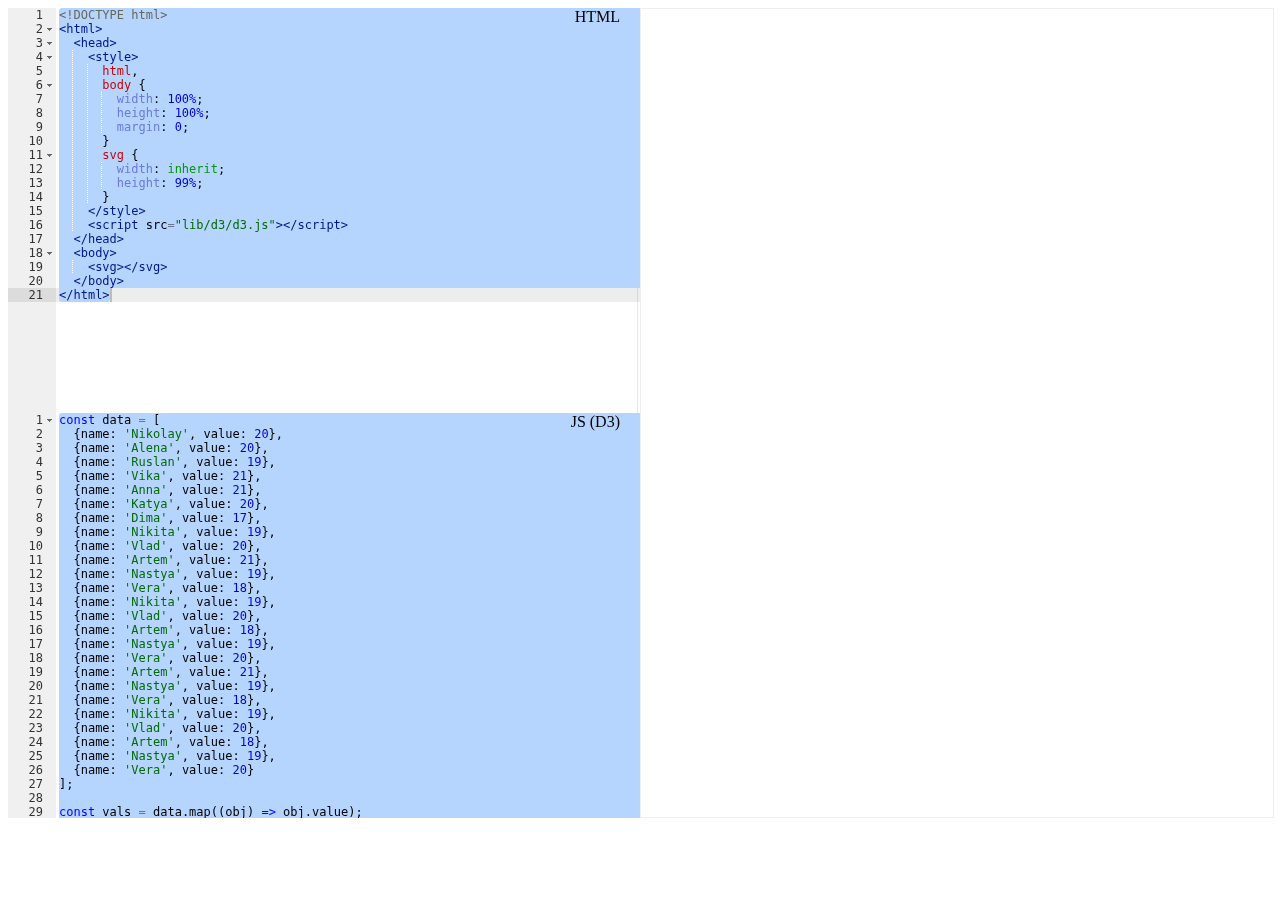
==== index.html @ 6fed1a98 "Конечное состояние" ====
<!DOCTYPE html>
<html lang="ru">
  <head>
    <meta charset="utf-8">
    <title>Демо: передаем данные из ace-редактора в iframe</title>
    <link rel="stylesheet" href="css/style.css">
  </head>
  <body>
    <main class="demo">
      <div class="demo__item">
        <div class="editor-list">
          <div class="editor-list__item editor-container">
            <span class="editor-list__item-title">HTML</span>
            <div class="editor-container__editor js-editor-html"></div>
          </div>
          <div class="editor-list__item editor-container">
            <span class="editor-list__item-title">JS (D3)</span>
            <div class="editor-container__editor js-editor-js"></div>
          </div>
        </div>
      </div>
      <div class="demo__item demo__preview js-frame-containter"></div>
    </main>

    <script src="lib/data/initials.js"></script>
    <script src="lib/ace/ace.js"></script>
    <script>
      const htmlEditor = ace.edit(document.querySelector('.js-editor-html'));
      htmlEditor.session.setMode("ace/mode/html"); // Режим редактора — HTML
      htmlEditor.session.setTabSize(2);
      htmlEditor.setValue(window.initialCode.initialHTML);

      const jsEditor = ace.edit(document.querySelector('.js-editor-js'));
      jsEditor.session.setMode("ace/mode/javascript"); // Режим редактора — javascript
      jsEditor.session.setTabSize(2);
      jsEditor.setValue(window.initialCode.initialJS);
      
      const getIframe = () => {
        const frame = document.createElement('iframe');
        frame.classList.add('demo__preview-frame');
        return frame;
      };

      const frameContainer = document.querySelector('.js-frame-containter');
      
      let interval = null;
      function onChange () {
        clearInterval(interval);
        interval = setTimeout(() => {
          frameContainer.innerHTML = '';
          
          const frame = getIframe();
          frameContainer.appendChild(frame);
          
          const doc = frame.contentDocument;
          doc.write(htmlEditor.getValue());
          doc.addEventListener('DOMContentLoaded', () => {
            const script = doc.createElement('script');
            script.textContent = jsEditor.getValue();
            doc.body.appendChild(script);
          })
          doc.close();
        }, 1000);
      }
      jsEditor.getSession().on('change', onChange);
      htmlEditor.getSession().on('change', onChange);
      onChange();
    </script>
  </body>
</html>
---- css/style.css ----
.demo {
  display: flex;
  height: 90vh;
}

.demo__item {
  /* position: relative; */
  flex: 1 0 50%;
}

.demo__preview {
  border: 1px solid #eeeeee;
}

.editor-container__editor {
  position: absolute;
  top: 0;
  right: 0;
  bottom: 0;
  left: 0;
}

.editor-list {
  display: flex;
  flex-direction: column;
  position: relative;
  height: 100%;
}

.editor-container {
  position: relative;
  flex: 1 0 50%;
}

.editor-list__item-title {
  position: absolute;
  right: 20px;
  top: 0;
  z-index: 10;
  font-size: 1em;
}

.demo__preview-frame {
  border: none;
  width: 100%;
  height: 100%;
}

.button {
  font-size: 1em;
  width: 50%;
  border-radius: 0;
  padding: 0.35em 1em;
}
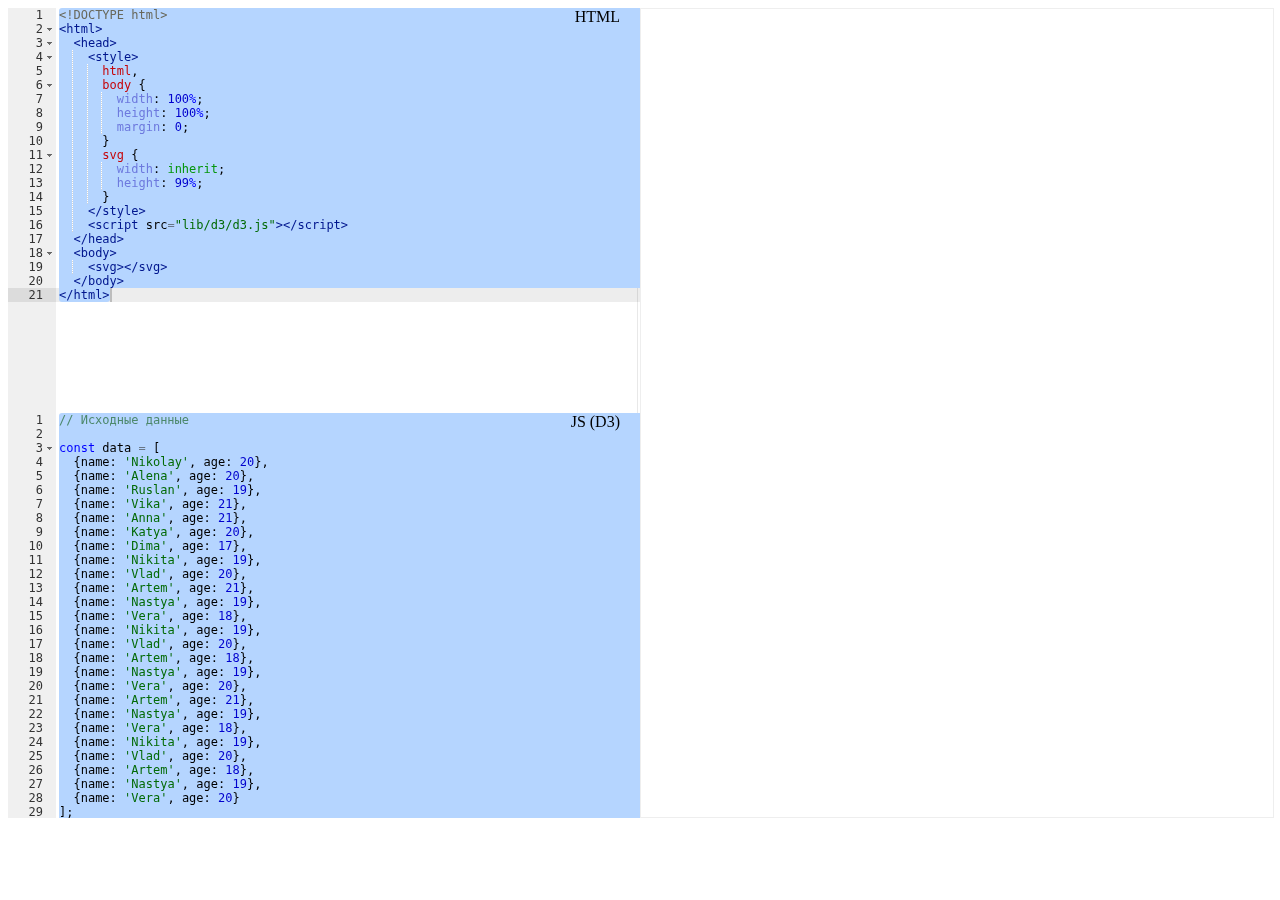
==== commit 0603c7b9: "Правит" ====
--- a/index.html
+++ b/index.html
@@ -2,20 +2,20 @@
 <html lang="ru">
   <head>
     <meta charset="utf-8">
-    <title>Демо: передаем данные из ace-редактора в iframe</title>
+    <title>Демо: подключаем d3 в iframe, выполняем пользовательский код</title>
     <link rel="stylesheet" href="css/style.css">
   </head>
   <body>
     <main class="demo">
       <div class="demo__item">
-        <div class="editor-list">
-          <div class="editor-list__item editor-container">
-            <span class="editor-list__item-title">HTML</span>
-            <div class="editor-container__editor js-editor-html"></div>
+        <div class="vertical-list">
+          <div class="vertical-list__item item editor-container">
+            <span class="item__title">HTML</span>
+            <div class="max-w-h js-editor-html"></div>
           </div>
-          <div class="editor-list__item editor-container">
-            <span class="editor-list__item-title">JS (D3)</span>
-            <div class="editor-container__editor js-editor-js"></div>
+          <div class="vertical-list__item item editor-container">
+            <span class="item__title">JS (D3)</span>
+            <div class="max-w-h js-editor-js"></div>
           </div>
         </div>
       </div>
@@ -53,11 +53,13 @@
           frameContainer.appendChild(frame);
           
           const doc = frame.contentDocument;
+          
+          const script = doc.createElement('script'); // Создаем скрипт из кода студента, в котором он работал с d3
+          script.textContent = jsEditor.getValue(); // Кладем в него содержимое редактора
+          
           doc.write(htmlEditor.getValue());
           doc.addEventListener('DOMContentLoaded', () => {
-            const script = doc.createElement('script');
-            script.textContent = jsEditor.getValue();
-            doc.body.appendChild(script);
+            doc.body.appendChild(script); // Вставляем, только когда документ отрисовался
           })
           doc.close();
         }, 1000);
--- a/css/style.css
+++ b/css/style.css
@@ -12,7 +12,7 @@
   border: 1px solid #eeeeee;
 }
 
-.editor-container__editor {
+.max-w-h {
   position: absolute;
   top: 0;
   right: 0;
@@ -20,7 +20,7 @@
   left: 0;
 }
 
-.editor-list {
+.vertical-list {
   display: flex;
   flex-direction: column;
   position: relative;
@@ -32,7 +32,7 @@
   flex: 1 0 50%;
 }
 
-.editor-list__item-title {
+.item__title {
   position: absolute;
   right: 20px;
   top: 0;
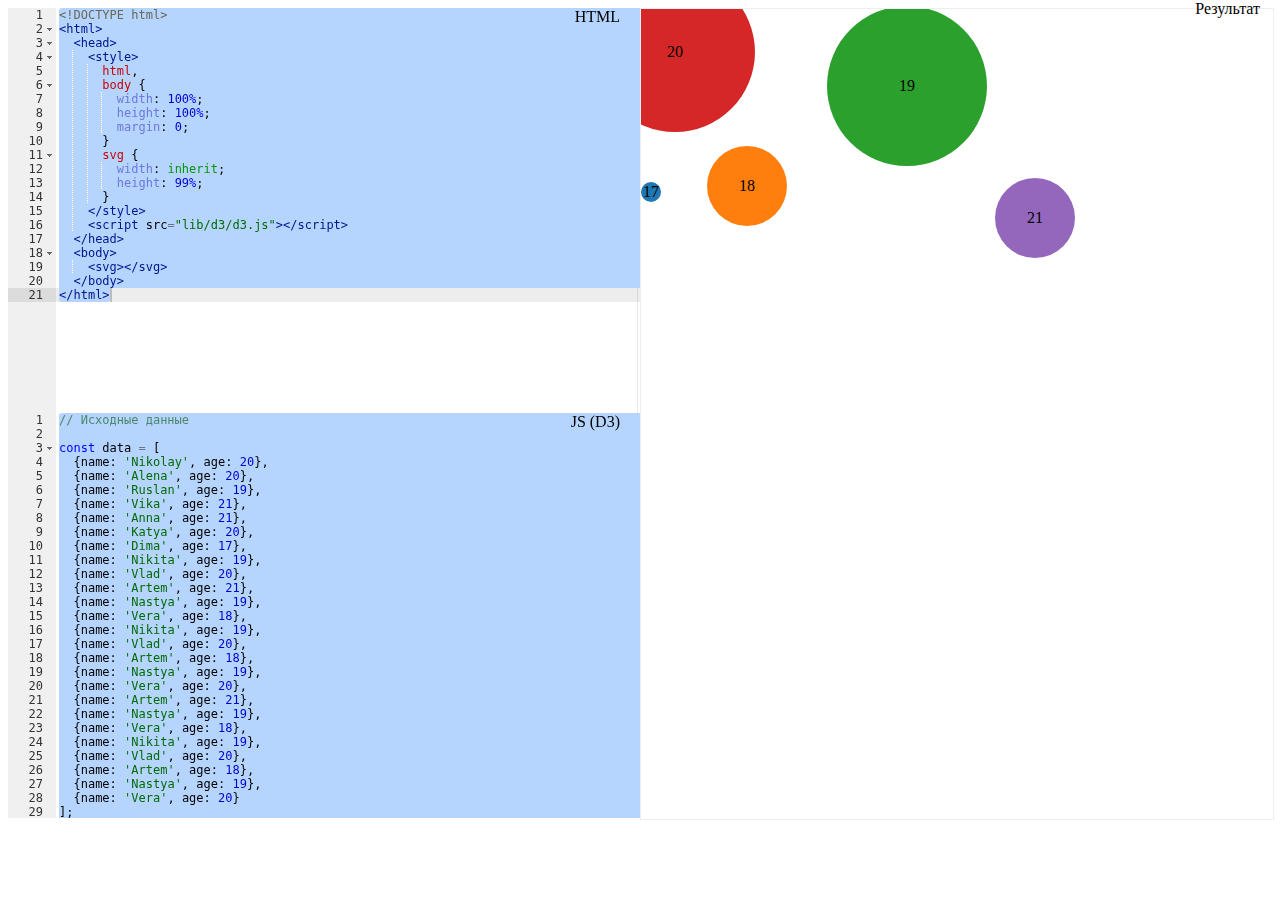
==== commit b3ab26b6: "Правит стили и обработку изменений" ====
--- a/index.html
+++ b/index.html
@@ -11,15 +11,18 @@
         <div class="vertical-list">
           <div class="vertical-list__item item editor-container">
             <span class="item__title">HTML</span>
-            <div class="max-w-h js-editor-html"></div>
+            <div class="item__inner js-editor-html"></div>
           </div>
           <div class="vertical-list__item item editor-container">
             <span class="item__title">JS (D3)</span>
-            <div class="max-w-h js-editor-js"></div>
+            <div class="item__inner js-editor-js"></div>
           </div>
         </div>
       </div>
-      <div class="demo__item demo__preview js-frame-containter"></div>
+      <div class="demo__item">
+        <span class="item__title">Результат</span>
+        <div class="item__inner demo__preview js-frame-containter"></div>
+      </div>
     </main>
 
     <script src="lib/data/initials.js"></script>
@@ -29,6 +32,7 @@
       htmlEditor.session.setMode("ace/mode/html"); // Режим редактора — HTML
       htmlEditor.session.setTabSize(2);
       htmlEditor.setValue(window.initialCode.initialHTML);
+      
 
       const jsEditor = ace.edit(document.querySelector('.js-editor-js'));
       jsEditor.session.setMode("ace/mode/javascript"); // Режим редактора — javascript
@@ -42,31 +46,35 @@
       };
 
       const frameContainer = document.querySelector('.js-frame-containter');
+
+      const makeChanges = () => {
+        frameContainer.innerHTML = '';
+        
+        const frame = getIframe();
+        frameContainer.appendChild(frame);
+        
+        const doc = frame.contentDocument;
+        
+        const script = doc.createElement('script'); // Создаем скрипт из кода студента, в котором он работал с d3
+        script.textContent = jsEditor.getValue(); // Кладем в него содержимое редактора
+        
+        doc.write(htmlEditor.getValue());
+        doc.addEventListener('DOMContentLoaded', () => {
+          doc.body.appendChild(script); // Вставляем, только когда документ отрисовался
+        })
+        doc.close();
+      };
+      makeChanges();
       
       let interval = null;
-      function onChange () {
+      const onChange = () => {
         clearInterval(interval);
         interval = setTimeout(() => {
-          frameContainer.innerHTML = '';
-          
-          const frame = getIframe();
-          frameContainer.appendChild(frame);
-          
-          const doc = frame.contentDocument;
-          
-          const script = doc.createElement('script'); // Создаем скрипт из кода студента, в котором он работал с d3
-          script.textContent = jsEditor.getValue(); // Кладем в него содержимое редактора
-          
-          doc.write(htmlEditor.getValue());
-          doc.addEventListener('DOMContentLoaded', () => {
-            doc.body.appendChild(script); // Вставляем, только когда документ отрисовался
-          })
-          doc.close();
+          makeChanges();
         }, 1000);
       }
       jsEditor.getSession().on('change', onChange);
       htmlEditor.getSession().on('change', onChange);
-      onChange();
-    </script>
+      </script>
   </body>
 </html>
--- a/css/style.css
+++ b/css/style.css
@@ -12,14 +12,6 @@
   border: 1px solid #eeeeee;
 }
 
-.max-w-h {
-  position: absolute;
-  top: 0;
-  right: 0;
-  bottom: 0;
-  left: 0;
-}
-
 .vertical-list {
   display: flex;
   flex-direction: column;
@@ -30,6 +22,15 @@
 .editor-container {
   position: relative;
   flex: 1 0 50%;
+}
+
+.item {
+  position: relative;
+}
+
+.item__inner {
+  width: 100%;
+  height: 100%;
 }
 
 .item__title {
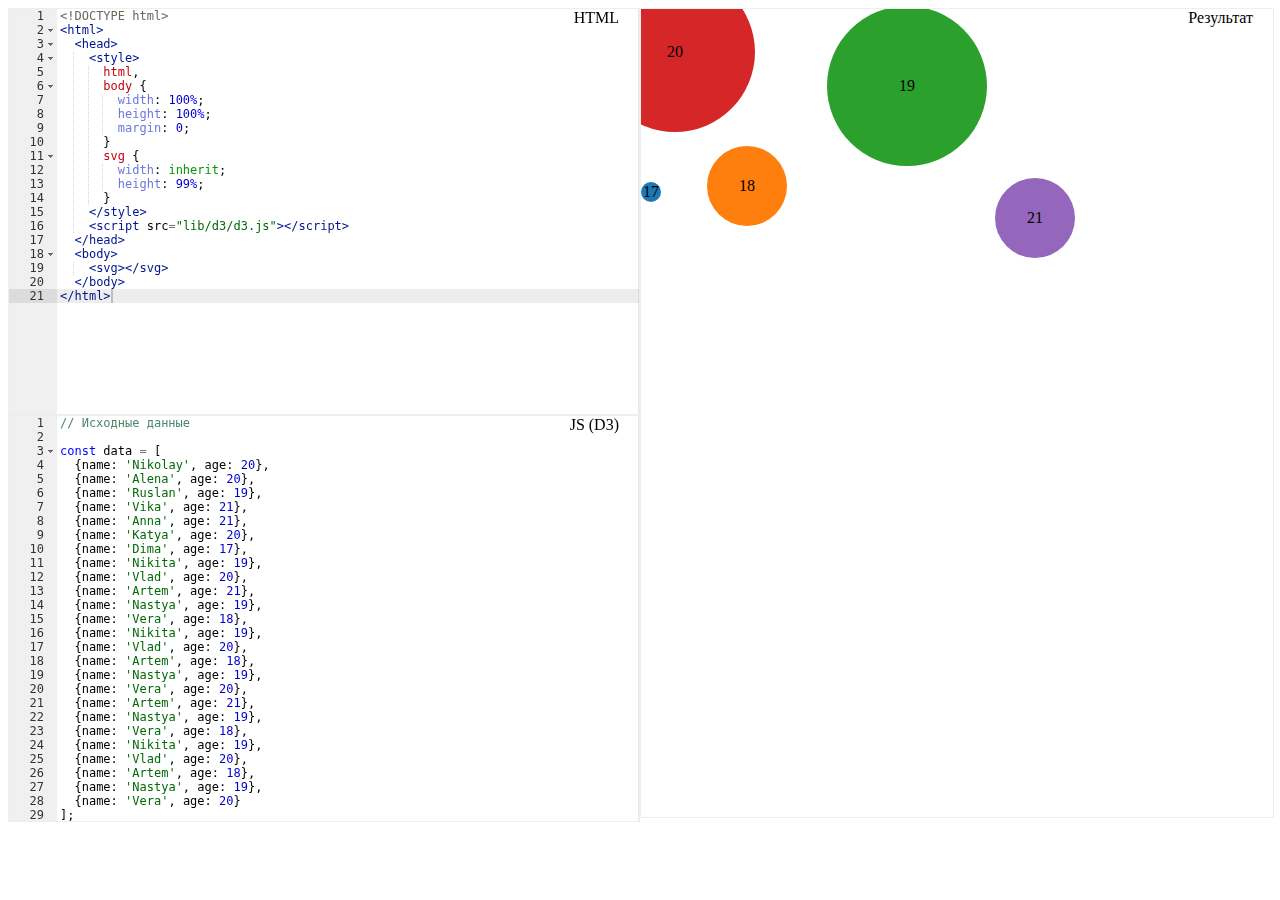
==== commit 9be14665: "Чистит селекшн" ====
--- a/index.html
+++ b/index.html
@@ -19,7 +19,7 @@
           </div>
         </div>
       </div>
-      <div class="demo__item">
+      <div class="demo__item item">
         <span class="item__title">Результат</span>
         <div class="item__inner demo__preview js-frame-containter"></div>
       </div>
@@ -32,12 +32,13 @@
       htmlEditor.session.setMode("ace/mode/html"); // Режим редактора — HTML
       htmlEditor.session.setTabSize(2);
       htmlEditor.setValue(window.initialCode.initialHTML);
-      
+      htmlEditor.clearSelection();
 
       const jsEditor = ace.edit(document.querySelector('.js-editor-js'));
       jsEditor.session.setMode("ace/mode/javascript"); // Режим редактора — javascript
       jsEditor.session.setTabSize(2);
       jsEditor.setValue(window.initialCode.initialJS);
+      jsEditor.clearSelection();
       
       const getIframe = () => {
         const frame = document.createElement('iframe');
--- a/css/style.css
+++ b/css/style.css
@@ -6,10 +6,6 @@
 .demo__item {
   /* position: relative; */
   flex: 1 0 50%;
-}
-
-.demo__preview {
-  border: 1px solid #eeeeee;
 }
 
 .vertical-list {
@@ -26,6 +22,7 @@
 
 .item {
   position: relative;
+  border: 1px solid #eeeeee;
 }
 
 .item__inner {
